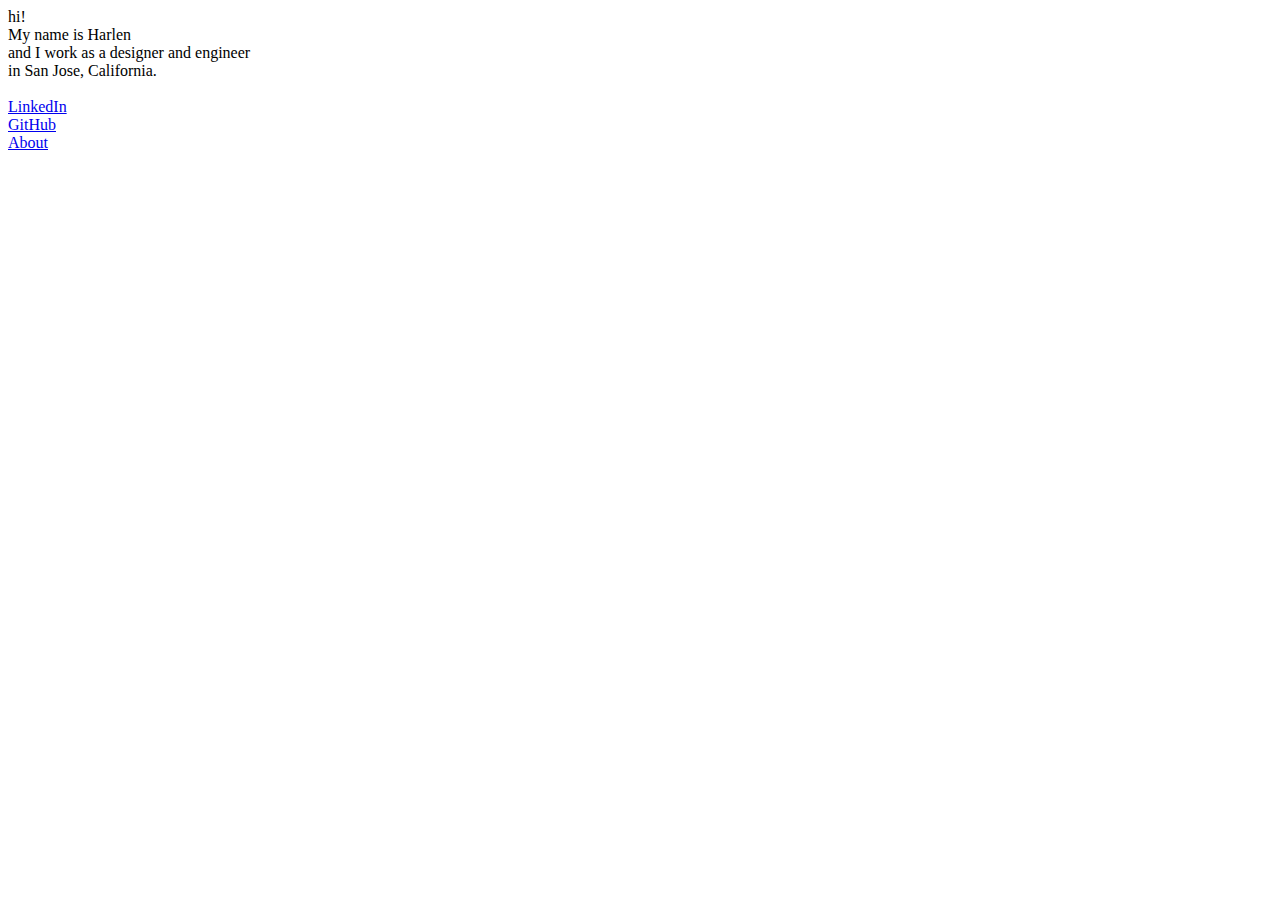
==== public/index.html @ 158fdaa0 "updated links and header" ====
<!DOCTYPE html>
<html>
    <head>
        <meta charset="utf-8">
        <meta http-equiv="X-UA-Compatible" content="chrome=1">
        <meta name="HandheldFriendly" content="True">
        <meta name="MobileOptimized" content="320">
        <meta name="viewport" content="width=device-width, initial-scale=1.0">
        <meta name="referrer" content="no-referrer">

        <link rel="stylesheet" href="http:&#x2F;&#x2F;harlenbains.com&#x2F;fonts.css">
        <link rel="stylesheet" href="http:&#x2F;&#x2F;harlenbains.com&#x2F;style.css">

        <title></title>

        
    </head>
    <body>
        
            <div class="section" id="splash">
                
                <div>hi!</div>
                <div>My name is Harlen</div>     
                <div>and I work as a designer and engineer</div>
                <div>in San Jose, California.</div>
                <br style=“line-height:2;”>
                
                        <div class="big-link">
                            <a href="https:&#x2F;&#x2F;www.linkedin.com&#x2F;in&#x2F;harlenbains&#x2F;">
                                LinkedIn
                            </a>
                        </div>
                    
                        <div class="big-link">
                            <a href="https:&#x2F;&#x2F;github.com&#x2F;himalayanelixir">
                                GitHub
                            </a>
                        </div>
                    
                        <div class="big-link">
                            <a href="&#x2F;about">
                                About
                            </a>
                        </div>
                    
                
            </div>
        
    </body>
</html>
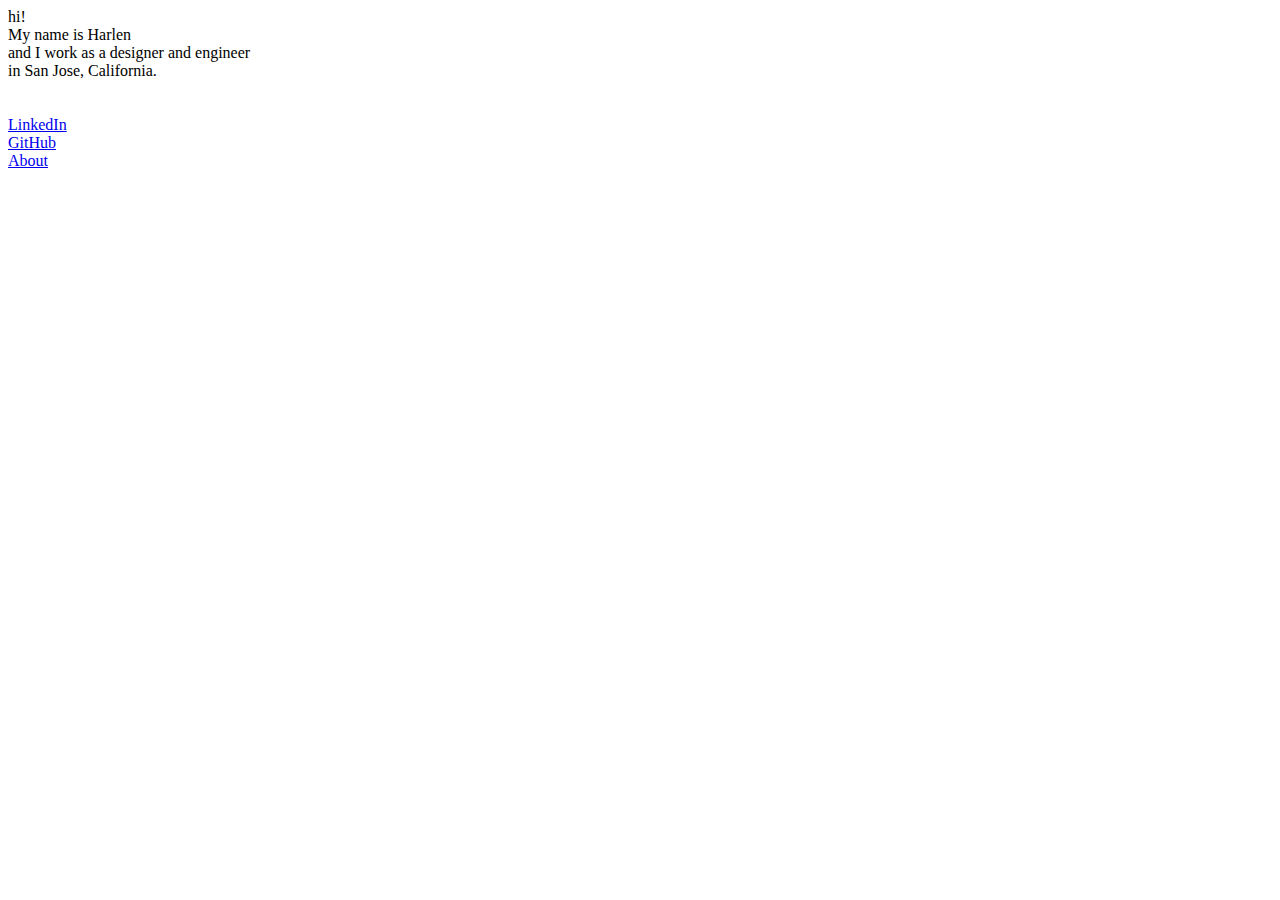
==== commit 8e1cdeac: "added modified theme" ====
--- a/public/index.html
+++ b/public/index.html
@@ -8,8 +8,8 @@
         <meta name="viewport" content="width=device-width, initial-scale=1.0">
         <meta name="referrer" content="no-referrer">
 
-        <link rel="stylesheet" href="http:&#x2F;&#x2F;harlenbains.com&#x2F;fonts.css">
-        <link rel="stylesheet" href="http:&#x2F;&#x2F;harlenbains.com&#x2F;style.css">
+        <link rel="stylesheet" href="http:&#x2F;&#x2F;127.0.0.1:1111&#x2F;fonts.css">
+        <link rel="stylesheet" href="http:&#x2F;&#x2F;127.0.0.1:1111&#x2F;style.css">
 
         <title></title>
 
@@ -23,7 +23,7 @@
                 <div>My name is Harlen</div>     
                 <div>and I work as a designer and engineer</div>
                 <div>in San Jose, California.</div>
-                <br style=“line-height:2;”>
+                <br style=“line-height:2”> </br>
                 
                         <div class="big-link">
                             <a href="https:&#x2F;&#x2F;www.linkedin.com&#x2F;in&#x2F;harlenbains&#x2F;">
@@ -46,5 +46,5 @@
                 
             </div>
         
-    </body>
+    <script src="/livereload.js?port=1024&amp;mindelay=10"></script></body>
 </html>
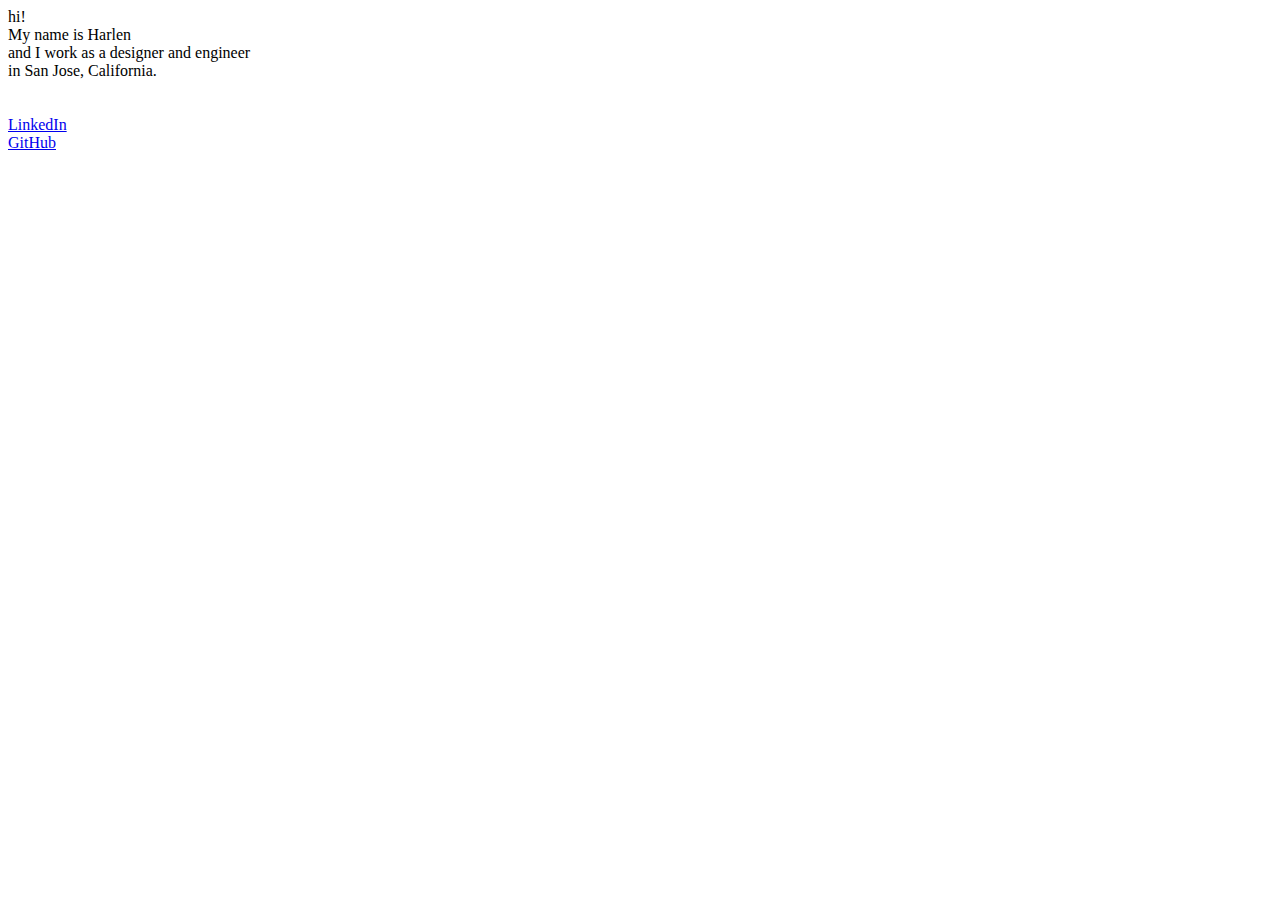
==== commit 356787a1: "removed about page from website" ====
--- a/public/index.html
+++ b/public/index.html
@@ -37,14 +37,8 @@
                             </a>
                         </div>
                     
-                        <div class="big-link">
-                            <a href="&#x2F;about">
-                                About
-                            </a>
-                        </div>
-                    
                 
             </div>
         
-    <script src="/livereload.js?port=1024&amp;mindelay=10"></script></body>
+    <script src="/livereload.js?port=1025&amp;mindelay=10"></script></body>
 </html>
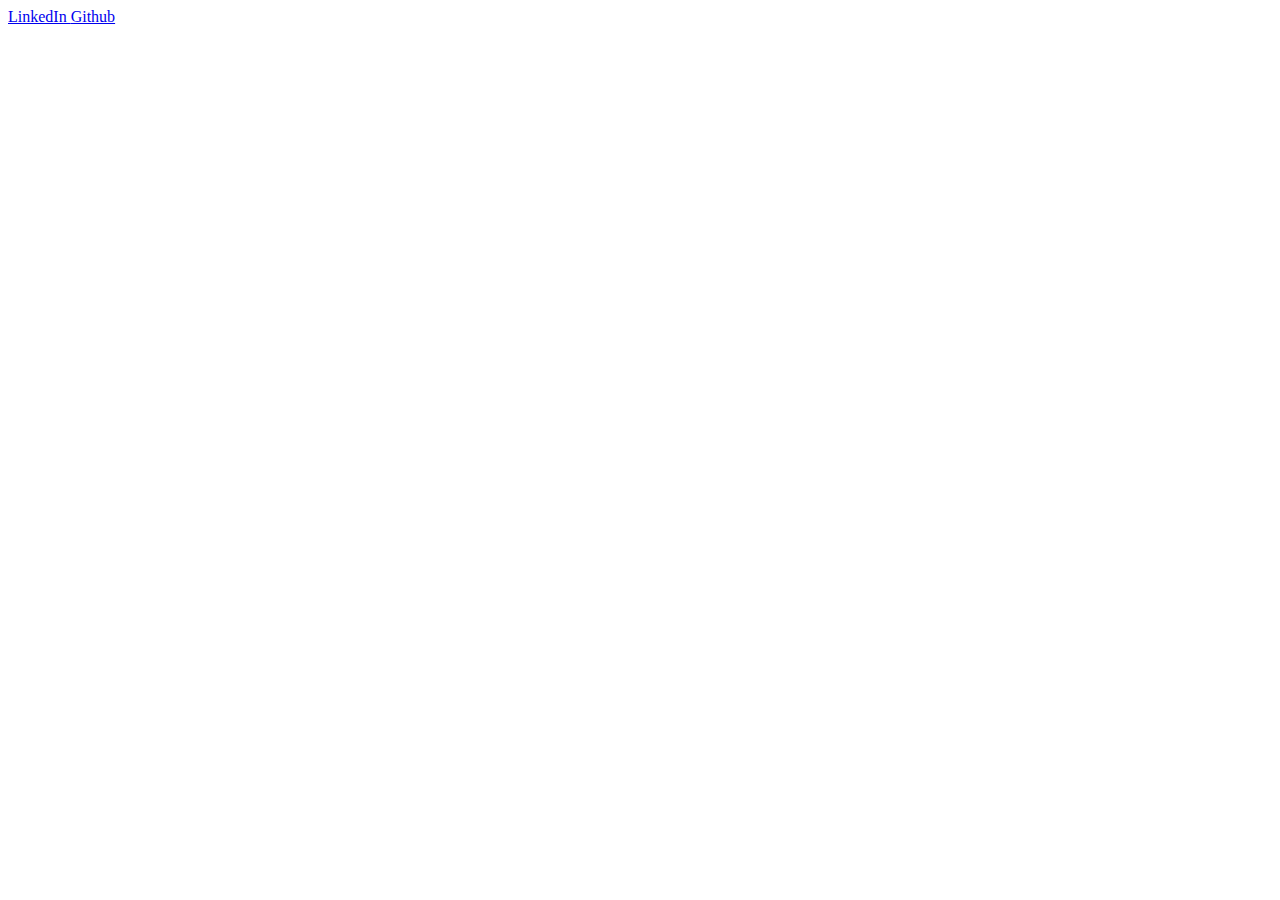
==== commit f16e391f: "add hugo files" ====
--- a/public/index.html
+++ b/public/index.html
@@ -1,44 +1,66 @@
 <!DOCTYPE html>
 <html>
-    <head>
-        <meta charset="utf-8">
-        <meta http-equiv="X-UA-Compatible" content="chrome=1">
-        <meta name="HandheldFriendly" content="True">
-        <meta name="MobileOptimized" content="320">
-        <meta name="viewport" content="width=device-width, initial-scale=1.0">
-        <meta name="referrer" content="no-referrer">
 
-        <link rel="stylesheet" href="http:&#x2F;&#x2F;127.0.0.1:1111&#x2F;fonts.css">
-        <link rel="stylesheet" href="http:&#x2F;&#x2F;127.0.0.1:1111&#x2F;style.css">
+<head>
+	<meta name="generator" content="Hugo 0.70.0" />
+    <meta charset="utf-8">
+<meta http-equiv="X-UA-Compatible" content="chrome=1">
+<meta name="HandheldFriendly" content="True">
+<meta name="MobileOptimized" content="320">
+<meta name="viewport" content="width=device-width, initial-scale=1.0">
+<meta name="referrer" content="no-referrer">
 
-        <title></title>
+<title>
+    Harlen&rsquo;s Website
+</title>
+<link href="/index.xml" rel="alternate" type="application/rss+xml" title="Harlen&rsquo;s Website" />
+
+
+
+
+
+
+
+
+<link rel="stylesheet" href="/css/main.min.670da4c21f08f6fb9346ba65b362026a143c88c6d6e4292b05476774b0516a42.css" integrity="sha256-Zw2kwh8I9vuTRrpls2ICahQ8iMbW5CkrBUdndLBRakI=" crossorigin="anonymous" media="screen">
+
+
+
+
+
+<link rel="stylesheet" href="https://fonts.googleapis.com/css?family=Didact+Gothic">
+
+<meta name="twitter:card" content="summary"/>
+<meta name="twitter:title" content="Harlen&#39;s Website"/>
+<meta name="twitter:description" content=""/>
+
+<meta property="og:title" content="Harlen&#39;s Website" />
+<meta property="og:description" content="" />
+<meta property="og:type" content="website" />
+<meta property="og:url" content="http://harlenbains.com/" />
+
+
+
+    <title>Harlen&rsquo;s Website</title>
+</head>
+
+<body>
+    <nav role="navigation" class="flex-container" id="splash">
 
         
-    </head>
-    <body>
         
-            <div class="section" id="splash">
-                
-                <div>hi!</div>
-                <div>My name is Harlen</div>     
-                <div>and I work as a designer and engineer</div>
-                <div>in San Jose, California.</div>
-                <br style=“line-height:2”> </br>
-                
-                        <div class="big-link">
-                            <a href="https:&#x2F;&#x2F;www.linkedin.com&#x2F;in&#x2F;harlenbains&#x2F;">
-                                LinkedIn
-                            </a>
-                        </div>
-                    
-                        <div class="big-link">
-                            <a href="https:&#x2F;&#x2F;github.com&#x2F;himalayanelixir">
-                                GitHub
-                            </a>
-                        </div>
-                    
-                
-            </div>
+            <a href="http://linkedin.com/in/harlenbains" class="big-link">
+                LinkedIn
+            </a>
         
-    <script src="/livereload.js?port=1025&amp;mindelay=10"></script></body>
-</html>
+            <a href="http://github.com/himalayanelixir" class="big-link">
+                Github
+            </a>
+        
+
+        
+
+    </nav>
+</body>
+
+</html>